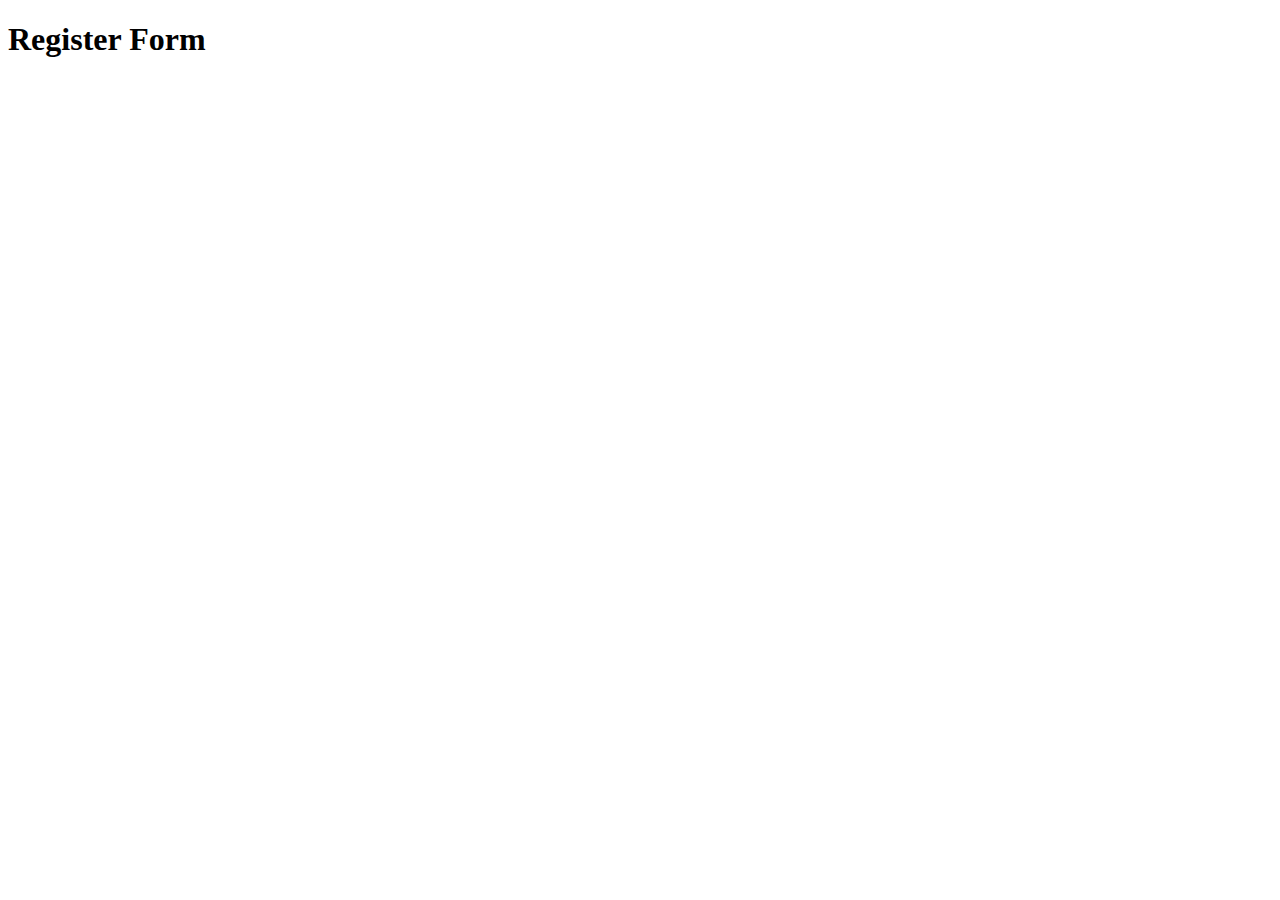
==== form.html @ 668f8178 "feat: add form page" ====
<!DOCTYPE html>
<html lang="en">
<head>
    <meta charset="UTF-8">
    <meta name="viewport" content="width=device-width, initial-scale=1.0">
    <title>Document</title>
</head>
<body>
    <h1>Register Form</h1>
</body>
</html>
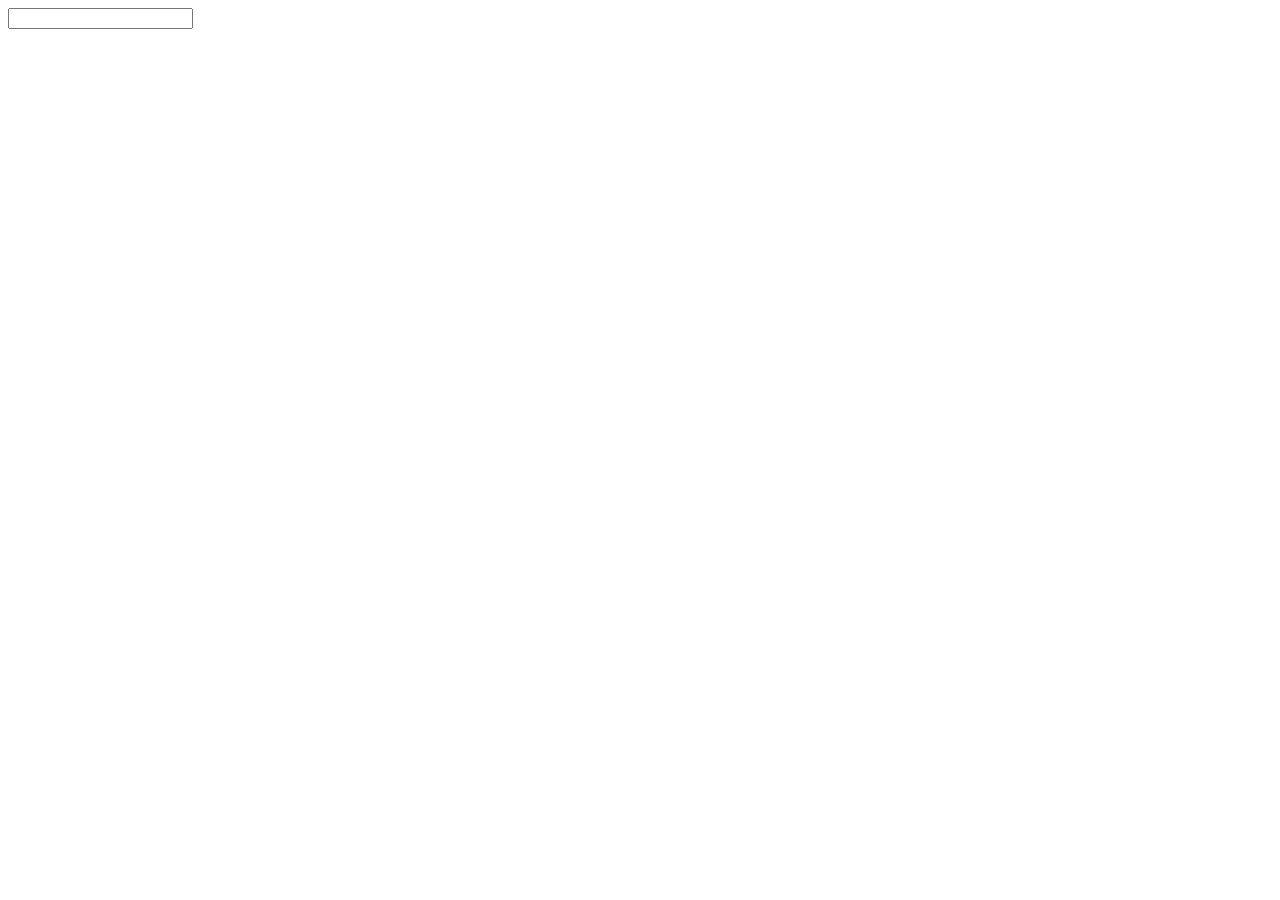
==== commit 6bca5983: "fix: form register" ====
--- a/form.html
+++ b/form.html
@@ -6,6 +6,9 @@
     <title>Document</title>
 </head>
 <body>
-    <h1>Register Form</h1>
+    <form action="#">
+        <label for="name"></label>
+        <input type="text">
+    </form>
 </body>
 </html>